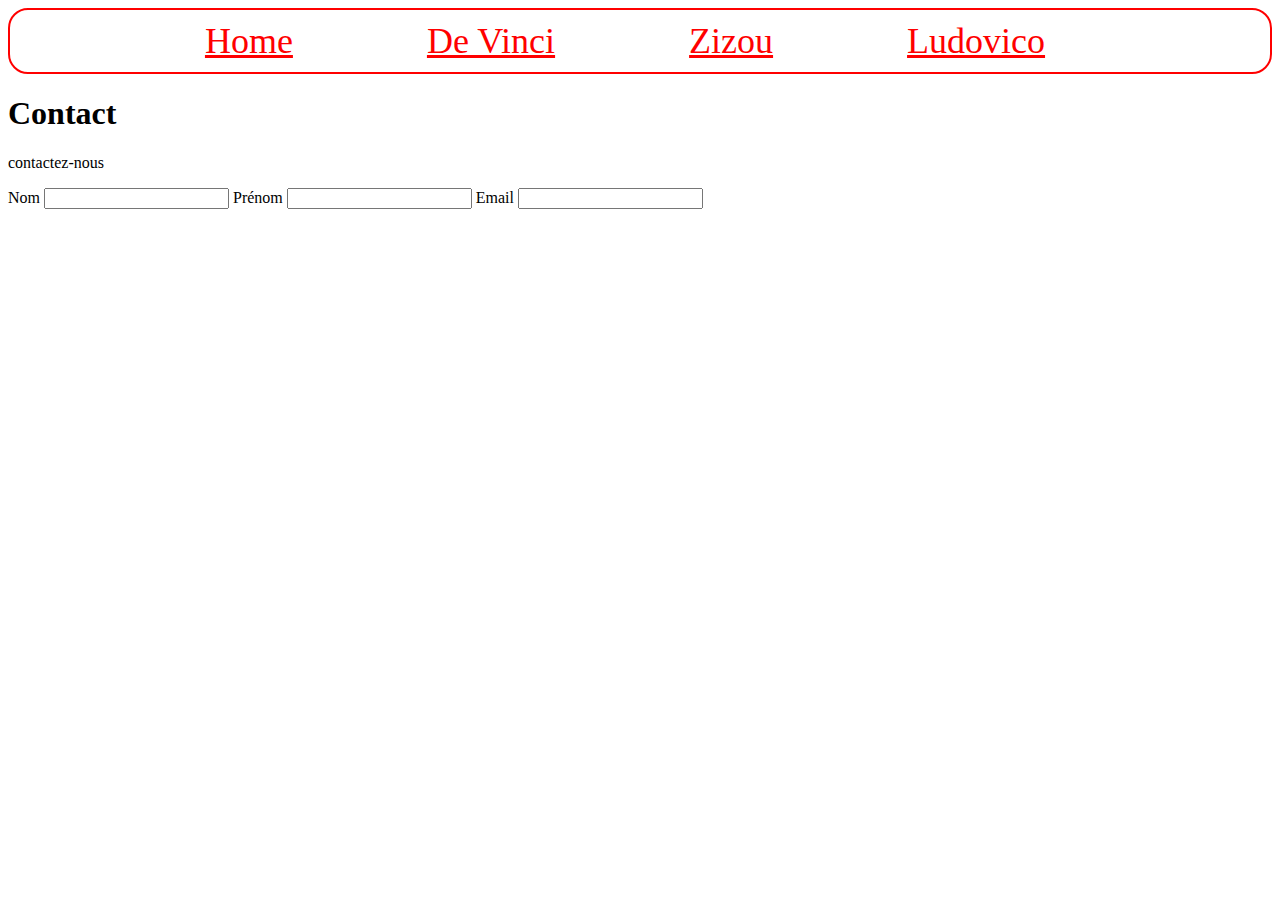
==== contact.html @ eac25523 ""final"" ====
<!DOCTYPE html>
<html lang="fr">
<head>
    <meta charset="UTF-8">
    <meta name="viewport" content="width=device-width, initial-scale=1.0">
    <link rel="stylesheet" href="style/contact.css">
    <title>Contact</title>
</head>
<body>
    <header>
        <section class="nav">
    <nav>
        <a href="Index.html">Home</a>
        <a href="fansite1.htlm">De Vinci</a>
        <a href="fansite2.html">Zizou</a>
        <a href="fansite3.html">Ludovico</a> 
    </nav>
    
    </header>
    <main>
        <h1>Contact</h1>
        
            <p>contactez-nous</p>
                <label for="nom">Nom</label>
                <input type="text>">
                <label for="prenom">Prénom</label>
                <input type="text">
                <label for="Email">Email</label>
                <input type="email">
       
    </main>
    <footer>

    </footer>
</body>
</html>
---- style/contact.css ----
.nav a{
    font-size: 25px;
    margin-right: 30px;
    padding: 50px;
    color: red;
    font-size: 36px;
}
.nav{
    display: flex;
    border: 2px solid;
    border-radius: 20px;
    padding: 10px;
   justify-content: center;
   border-color: red;
}
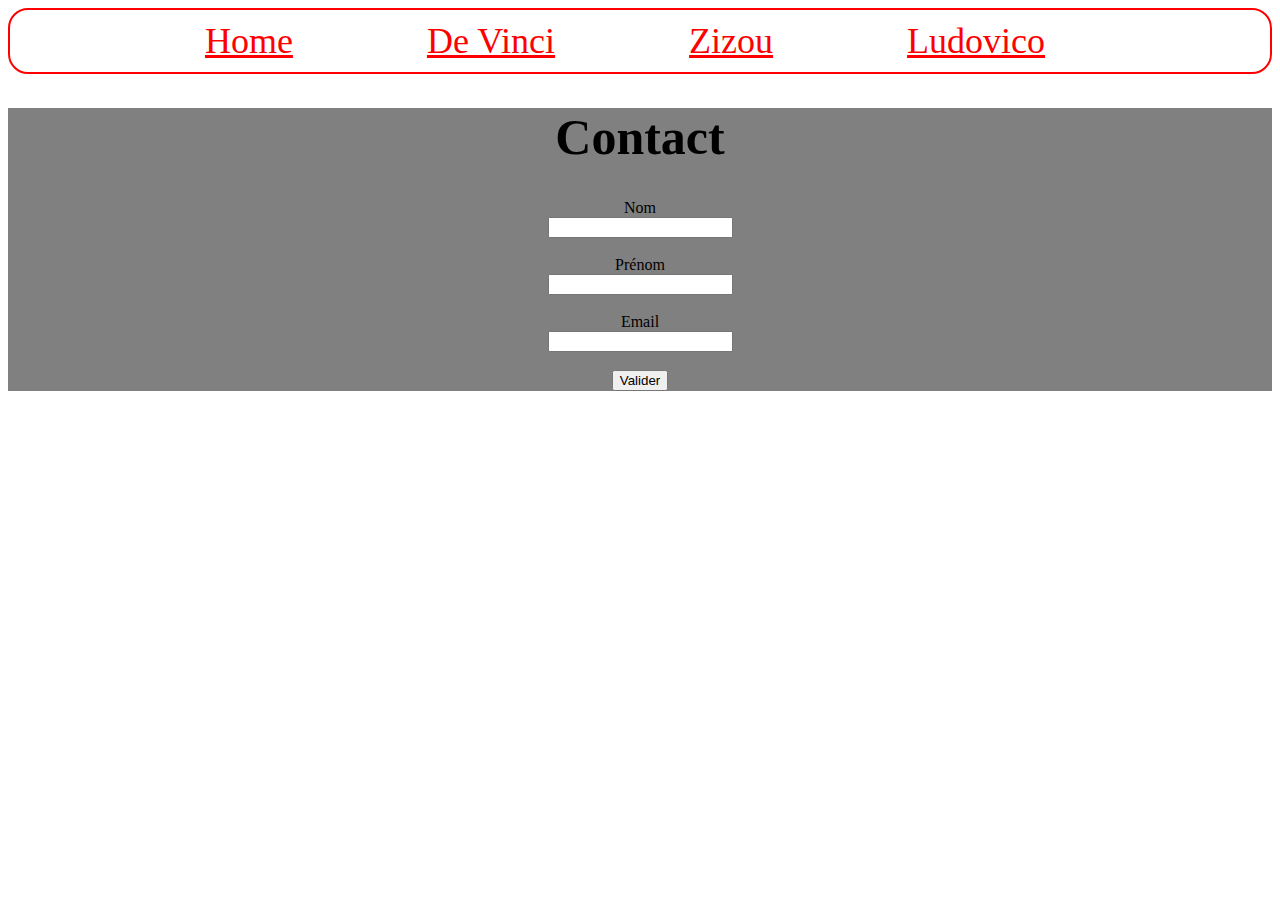
==== commit 6a78b707: ""finalité"" ====
--- a/contact.html
+++ b/contact.html
@@ -20,14 +20,18 @@
     <main>
         <h1>Contact</h1>
         
-            <p>contactez-nous</p>
+            <div>
                 <label for="nom">Nom</label>
                 <input type="text>">
+                <br>
                 <label for="prenom">Prénom</label>
                 <input type="text">
+                <br>
                 <label for="Email">Email</label>
                 <input type="email">
-       
+                <br>
+                <input type="submit" value="Valider">
+            </div>
     </main>
     <footer>
 
--- a/style/contact.css
+++ b/style/contact.css
@@ -12,4 +12,16 @@
     padding: 10px;
    justify-content: center;
    border-color: red;
+}
+h1{
+    text-align: center;
+    font-size: 50px;
+}
+div{
+    display:flex;
+    flex-direction: column;
+    align-items: center;
+}
+main{
+    background-color: gray;
 }